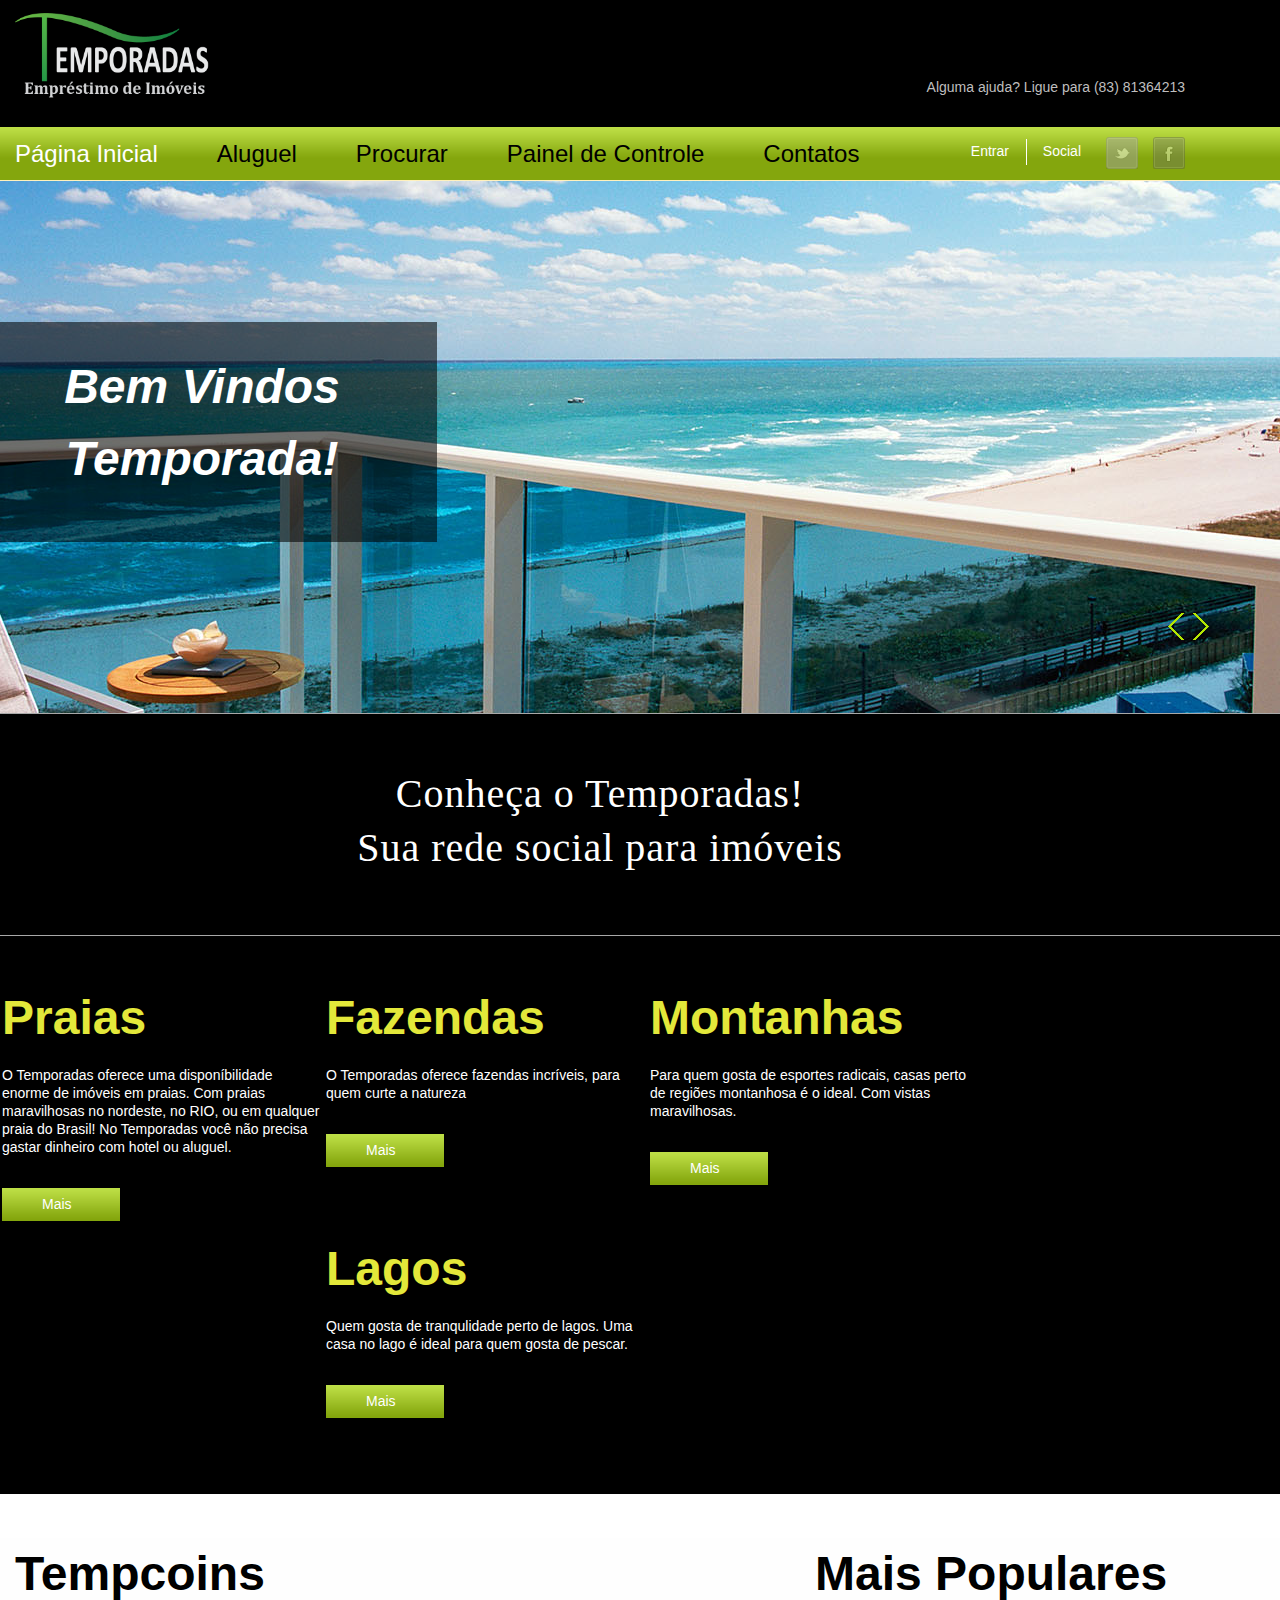
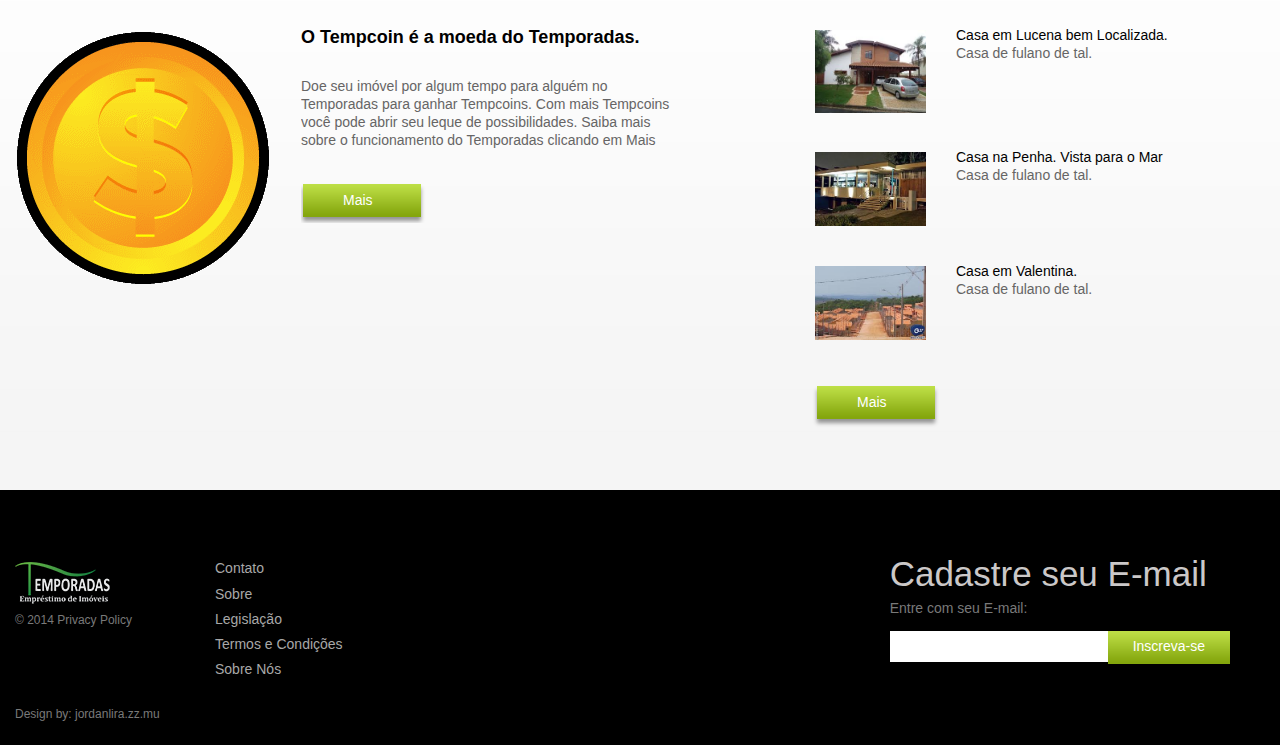
==== index.html @ 8bf483fb "Site até então" ====
<!DOCTYPE html>
<html lang="pt">
<head>
<title>Temporadas</title>
<meta charset="utf-8">
<link rel="icon" href="images/favicon.ico">
<link rel="shortcut icon" href="images/favicon.ico">
<link rel="stylesheet" href="css/style.css">
<link rel="stylesheet" href="css/slider.css">
<script src="js/jquery.js"></script>
<script src="js/jquery-migrate-1.1.1.js"></script>
<script src="js/superfish.js"></script>
<script src="js/sForm.js"></script>
<script src="js/jquery.equalheights.js"></script>
<script src="js/jquery.easing.1.3.js"></script>
<script src="js/tms-0.4.1.js"></script>
<script src="js/jquery.carouFredSel-6.1.0-packed.js"></script>
<script	src="js/jquery.touchSwipe.min.js"></script>
<script>
$(window).load(function () {
    $('.slider')._TMS({
        show: 0,
        pauseOnHover: false,
        prevBu: '.prev',
        nextBu: '.next',
        playBu: false,
        duration: 800,
        preset: 'fade',
        pagination: false, //'.pagination',true,'<ul></ul>'
        pagNums: false,
        slideshow: 8000,
        numStatus: false,
        banners: true,
        waitBannerAnimation: false,
        progressBar: false
    })
});
$(window).load(
    function () {
        $('.carousel1').carouFredSel({
            auto: false,
            prev: '.prev1',
            next: '.next1',
            width: 1030,
            items: {
                visible: {
                    min: 1,
                    max: 4
                },
                height: 'auto',
                width: 157,
            },
            responsive: true,
            scroll: 1,
            mousewheel: false,
            swipe: {
                onMouse: true,
                onTouch: true
            }
        });
    });
</script>
<!--[if lt IE 9]>
<script src="js/html5shiv.js"></script>
<link rel="stylesheet" media="screen" href="css/ie.css">
<![endif]-->
</head>
<body class="page1">
<header>
  <div class="container_12">
    <div class="grid_12">
      <div class="h_phone">Alguma ajuda? Ligue para (83) 81364213</div>
      <h1><a href="index.html"><img src="images/logo.png" alt=""></a></h1>
      <div class="clear"></div>
    </div>
    <div class="clear"></div>
  </div>
  <div class="menu_block">
    <div class="container_12">
      <div class="grid_12">
        <div class="socials"><a href="login.html"></a><a href="login.html"></a></div>
        <div class="autor"> <a href="login.html">Entrar</a> Social </div>
        <nav class="">
          <ul class="sf-menu">
            <li class="current"><a href="index.html">Página Inicial</a></li>
            <li><a href="services.html">Aluguel</a>
              <ul>
                <li><a href="#">Disponibilizar</a>
                  <ul>
                    <li><a href="#">Casa</a></li>
         	           <li><a href="#">Apartamento</a></li>
                    <li><a href="#">Outros</a></li>
                  </ul>
                </li>
                <li><a href="#">Editar</a></li>
                <li><a href="#">Remover</a></li>
              </ul>
            </li>
            <li><a href="products.html">Procurar</a>
            <ul>
                <li><a href="#">Casa</a>
                <li><a href="#">Apartamento</a></li>
                <li><a href="#">Outros</a></li>
              </ul>
            </li>
            </li>
            <li><a href="blog.html">Painel de Controle</a></li>
            <li><a href="contatos.html">Contatos</a></li>
          </ul>
        </nav>
        <div class="clear"></div>
      </div>
      <div class="clear"></div>
    </div>
  </div>
</header>
<div class="slider-relative">
  <div class="slider-block">
    <div class="slider"> <a href="#" class="prev"></a> <a href="#" class="next"></a>
      <ul class="items">
        <li> <img src="images/slide.jpg" alt="">
          <div class="banner">Bem Vindos<br>
            <br>
            Temporada!
              </div>
        </li>
        <li> <img src="images/slide1.jpg" alt="">
          <div class="banner">Faça novas amizades <br>
            <br>
            diversão em família</div>
        </li>
        <li> <img src="images/slide2.jpg" alt="">
          <div class="banner">Viaje sem hotel e<br>
            <br>
            sem gastar nada!</div>
        </li>
        <li> <img src="images/slide3.jpg" alt="">
          <div class="banner">Locais inaceditáveis <br>
            <br>
            Ganhe pontos e vá mais longe!</div>
        </li>
      </ul>
    </div>
  </div>
</div>
<div class="content">
  <div class="black">
    <div class="page1_block">
      <div class="container_12">
        <div class="grid_12">
          <h2>Conheça o Temporadas!<br>
            <br>
            <br>
            Sua rede social para imóveis</h2>
        </div>
        <div class="clear"></div>
      </div>
    </div>
    <div class="container_12">
      <div class="grid_3">
        <h3>Praias</h3>
        <div class="col1">O Temporadas oferece uma disponíbilidade enorme de imóveis
        em praias. Com praias maravilhosas no nordeste, no RIO, ou em qualquer praia
        do Brasil! No Temporadas você não precisa gastar dinheiro com hotel ou aluguel.</div>
        <a href="#" class="btn">Mais</a> </div>
      <div class="grid_3">
        <h3>Fazendas</h3>
        <div class="col1">O Temporadas oferece fazendas incríveis, para quem curte a natureza</div>
        <a href="#" class="btn">Mais</a> </div>
      <div class="grid_3">
        <h3>Montanhas</h3>
        <div class="col1">Para quem gosta de esportes radicais, casas perto de regiões montanhosa é o ideal. Com vistas maravilhosas.</div>
        <a href="#" class="btn">Mais</a> </div>
      <div class="grid_3">
        <h3>Lagos</h3>
        <div class="col1">Quem gosta de tranqulidade perto de lagos. Uma casa no lago é ideal para quem gosta de pescar.  </div>
        <a href="#" class="btn">Mais</a> </div>
      <div class="clear"></div>
    </div>
  </div>
  <div class="white">
    <div class="container_12">
      <div class="grid_7">
        <h3>Tempcoins</h3>
        <img src="images/page1_img1.png" alt="" class="img_inner fleft">
        <div class="extra_wrapper">
          <div class="text1"> O Tempcoin é a moeda do Temporadas. </div>
          Doe seu imóvel por algum tempo para alguém no Temporadas para ganhar Tempcoins.
          Com mais Tempcoins você pode abrir seu leque de possibilidades.
          Saiba mais sobre o funcionamento do Temporadas clicando em Mais <br>
          <a href="#" class="btn">Mais</a> </div>
      </div>
      <div class="grid_4 prefix_1">
        <h3>Mais Populares</h3>
        <img src="images/page1_img2.jpg" alt="" class="img_inner fleft i1">
        <div class="extra_wrapper">
          <div class="col1"> <a href="#">Casa em Lucena bem Localizada.</a> </div>
          Casa de fulano de tal. </div>
        <div class="clear cl1"></div>
        <img src="images/page1_img3.jpg" alt="" class="img_inner fleft i1">
        <div class="extra_wrapper">
          <div class="col1"> <a href="#">Casa na Penha. Vista para o Mar</a> </div>
          Casa de fulano de tal. </div>
        <div class="clear cl2"></div>
        <img src="images/page1_img4.jpg" alt="" class="img_inner fleft i1">
        <div class="extra_wrapper">
          <div class="col1 "> <a href="#"> Casa em Valentina.</a> </div>
          Casa de fulano de tal. </div>
        <div class="clear"></div>
        <a href="#" class="btn">Mais</a> </div>
      <div class="clear"></div>
    </div>
  </div>  
</div>
<footer>
  <div class="container_12">
    <div class="grid_2">
      <div class="copy"> <a href="index.html" class="footer_logo"><img src="images/footer_logo.png"	alt=""></a> &copy; 2014 <a href="#">Privacy Policy</a> </div>
    </div>
    <div class="grid_2">
      <ul>
        <li><a href="#">Contato</a></li>
        <li><a href="#">Sobre</a></li>
        <li><a href="#">Legislação</a></li>
        <li><a href="#">Termos e Condições</a></li>
        <li><a href="#">Sobre Nós</a></li>
      </ul>
    </div>
    
    <div id="grid_3prefix_1">
      <h4>Cadastre seu E-mail</h4>
      <form id="newsletter" action="#">
        <div class="success">Seu pedido de cadastro foi enviado!</div>
        <label class="email"> <span>Entre com seu E-mail:</span>
          <input type="email" value="" >
          <a href="#" class="btn" data-type="submit">Inscreva-se</a> <span class="error">*E-mail inválido.</span> </label>
      </form>
    </div>
    <div class="clear"></div>
  </div>
  <div class="f_bot">
    <div class="container_12">
      <div class="grid_12">Design by: <a href="http://jordanlira.zz.mu/">jordanlira.zz.mu</a></div>
    </div>
  </div>
</footer>
</body>
</html>
---- css/style.css ----
/**/
@import "../css/reset.css";
@import "../css/grid.css";
@import "../css/superfish.css";




html {
	width: 100%;
}

 a[href^="tel:"] {
color: inherit;
text-decoration:none;
}

* {
	-webkit-text-size-adjust: none;
}


body {
	font: 14px/18px  Arial, Helvetica, sans-serif;
	color:#666565;
	position:relative;
	min-width: 1200px;
	background: #000

}

.ic {
	border:0;
	float:right;
	background:#fff;
	color:#f00;
	width:50%;
	line-height:10px;
	font-size:10px;
	margin:-220% 0 0 0;
	overflow:hidden;
	padding:0
}


h1, h2, h2, h4, h5, h6 {
	font-weight: normal;
	font-family: 'Headland One', serif;
	color: #8b6369;
}

h2 {
	font-size: 40px;
	line-height: 18px;
	padding-top: 30px;
	letter-spacing: 1px;
	color: #fff;
	text-align: center;
	font-size: 'Donegal One', serif;
}



p {
	margin-bottom: 18px;
}

p.p1 {
	margin-bottom: 28px;
}

p.p2 {
	margin-bottom: 26px;
}

p.p3 {
	margin-bottom: 6px;
}

img {
	max-width: 100%;
}

address {
	font-style: normal;
}
ul {
	padding: 0;
	margin: 0;
	list-style: none;
}

ul.list li{
	background: url(../images/marker.png) 0 3px no-repeat;
	color: #000;
	margin-bottom: 18px;
	padding-left: 32px;
}
/*links*/

a {
	text-decoration: none;
	color: inherit;
	outline: none;
	transition: 0.5s ease;
	-o-transition: 0.5s ease;
	-webkit-transition: 0.5s ease;
}

a:hover {
	color: #e3e83a;
	
}


a.btn {
	background: url(../images/btn_bg.png) 0 0 repeat-x #84a60d;
	display: inline-block;
	padding: 7px 48px 7px 40px;
	color: #fff;
	margin-top: 32px;
	border-bottom: 1px solid #84a60d ;
}

a.btn:hover {
	background: #656464;
	color: #fff !important;
	border-bottom-color: #515050;
}
/*preclass*/

.mb0 {
	margin-bottom: 0px !important;
}
.m0 {
	margin: 0 !important;
}

.ind1 {
	margin-top: 11px;
}

.pad0 {
	padding: 0 !important;
}

.clear.cl1 {
	height: 24px;
}


.clear.cl2 {
	height: 25px;
}

.pt0 {
	padding-top: 0;
}

.img_inner {
	max-width: 100%;
	 -moz-box-sizing: border-box;
 -webkit-box-sizing: border-box;
 -o-box-sizing: border-box;
 box-sizing: border-box;
	margin-bottom: 25px;
 margin-top: 4px;
 
 position: relative;
}

.fleft {
	float: left;
	margin-right: 30px;
	margin-bottom: 11px;
}

.fright {
	float: right !important;	
}

.upp {
	text-transform: uppercase;
}

.alright {
	text-align: right;
}
.center {
	text-align: center;
}
.wrapper, .extra_wrapper {
	overflow: hidden;
}
.clear {
	float: none !important;
	clear: both;
}


/*header*/

header {
	display: block;
	padding: 13px 0 0;
	position: relative;
	z-index: 999;
}

header a:hover {
	color: #000;
}

header h1 {
	float: none;
	position: relative;
	z-index: 999;
	padding-bottom: 28px;

}
header h1 a {
	display: block;
	overflow: hidden;
	width: 194px;
	height: 86px;
	text-indent: -999px;
	transition: 0s ease;
	-o-transition: 0s ease;
	-webkit-transition: 0s ease;
}

header h1 a img {
	display: block;	
}

.h_phone {
	float: right;
	font-size: 14px;
	padding-top: 65px;
	color: #bfbebe;
}

.socials {
	float: right;
	padding: 10px 0 11px 25px;
}
 
.socials a{
	display: block;
	background: url(../images/socials.png) 0 0 no-repeat;
	width: 32px;
	float: left;
	height: 32px;
}

.socials a:hover {
	box-shadow: 0 3px 3px  #759210;
}

.socials a+a {
	background-position: right 0;
	margin-left: 15px;
}

.autor {
	padding: 11px 0 16px;
	float: right;
	font-size: 14px;
	color: #fff;
	line-height: 26px;
}

.autor a {
	position: relative;
		margin-right: 30px;

}

.autor a:after {
	height: 26px;
	top: -4px;
	position: absolute;
	content: '';
	display: block;
	width: 1px;
	background: #fff;
	right: -18px;

}

/*Content*/

.page1_block {
	padding-top: 41px;
	padding-bottom: 78px;
	border-bottom: 1px solid #a8a8a8;
}
.content {
}

.black {
	color: #a8a8a8;
	padding-bottom: 74px;
}


.black h3 {
	margin-bottom: 24px;
	color: #e3e83a;
	padding-top: 56px;
	font: bold 48px/48px  'Marvel', sans-serif;
}

.black .col1 {
	color: #fff;
}

.white {
	color: #666565;
	padding-bottom: 65px;
	background: url(../images/white_bg.png) 0 0 repeat-x #f5f5f5;
}

.white .text1 {
	font: bold 18px/18px 'Open Sans Condensed', sans-serif;;
	color: #000;
	padding-top: 2px;
	margin-bottom: 31px;
}

.white .col1 {
	color: #000;
}

.white a:hover {
	color: #e3e83a;
}

.img_inner.i1 {
	border-width: 1px;
	width: 30%;
	height: 30%;
}


.white a.col2  {
	color: #ee1313;
}

.white a.col2:hover {
	color: #000;
}

.white h3 {
	margin-bottom: 28px;
	font: bold 48px/48px  'Open Sans Condensed', sans-serif;
	color: #000;
	padding-top: 56px;
}

.white a.btn {
	margin-left: 2px;
	margin-bottom: 6px;
	margin-top: 35px;
	box-shadow: 0 4px 4px #949494;
}

.gray {
	background: #323030;
	padding-bottom: 68px;
	color: #a8a8a8;
}

.gray .col1 {
	color: #fff;
}

.gray.g2 {
	padding-bottom: 62px;
}

.car {
	padding-top: 70px;
}

.carousel1 {
	cursor: default !important;
}

.carousel1 li {
	float: left;
	text-align: center;
	margin: 0 13px;
}

.carousel1 li  a {
	display: block;
}

.car_div {
	width: 1030px;
	margin: 0 auto;
}

.gray .img_inner {
	border-width: 2px;
	margin-top: 0px;
}

.gray h3 {
	margin-bottom: 30px;
	color: #e3e83a;
	padding-top: 65px;
	font: bold 48px/48px  'Marvel', sans-serif;
}

a.prev1, a.next1 {
	width: 16px;
	background: url(../images/prevnext.png) 0 0 no-repeat;
	height: 27px;
	left: 0px;
	top: 81px;
	position: absolute;
	display: block;
	z-index: 999;
	right: 256px;
	transition: 0s ease;
	-o-transition: 0s ease;
	-webkit-transition: 0s ease;
}

a.next1 {
	right: 0px;
	left: auto;
	background-position: right bottom;

}

a.next1:hover {
	background-position: right 0;
}

a.prev1:hover {
	background-position: 0 bottom;
}




.black.bl1 {
	padding-top: 14px;
	padding-bottom: 73px;
}

.black.bl2 {
	padding-bottom: 78px;
}

.black.bl1 .img_inner {
	border-width: 2px;
	margin-top: 5px;
}

.black.bl1 a.btn {
	margin-top: 47px;
}


.black.bl1 a.btn.bt1 {
	margin-top: 34px;
} 

.black.bl1 h3.head1 {
	margin-bottom: 22px;
}


.wt1 {
	padding-top: 8px;
}

.wt1 a.btn {
	margin-top: 41px;
	padding-bottom: 8px;
}

.wt1 .img_inner {
	border-width: 2px;
}

.wt1 h3 {
	margin-bottom: 26px;
}

.wt1 time {
	font-size: 12px;
	display: block;
	margin-bottom: 15px;
	color: #a8a8a8;
}

.wt2 {
	padding-top: 13px;
	padding-bottom: 71px;
}

.wt2 h3 {
	padding-bottom: 2px;
}



.clear.cl3 {
	height: 35px !important;
}

.clear.cl4 {
	height: 19px;
}

.clear.cl5 {
	height: 17px;
}

.clear.cl6 {
	height: 73px;
}
.white.wt3 h3{
	padding-top: 61px;
}

.white.wt3 a.btn {
	margin-top: 17px;
	padding-bottom: 8px;	
}

.white.wt3 {
	padding-bottom: 67px;
}

.white.wt3 .img_inner,  {
	border-width: 2px;
	margin-top: 2px;
}

.blog .img_inner {
		border-width: 2px;
		margin-top: 5px;

}

.blog {
	margin-top: -2px;
	overflow: hidden;
}

.blog .clear {
	height: 33px;
}

.blog +.blog  {
	margin-top: 75px;
}

.blog time {

	margin-top: 4px;
	margin-right: 31px;
	display: block;
	float: left;
	font: 24px/24px 'Marvel', sans-serif;
	color: #000;
	background: url(../images/time_bg.png) 0 0 repeat-x #d4d84b;
	position: relative;
	padding: 7px 21px;
	padding-right: 18px;

}

.blog time:after {
	height: 2px;
	background: url(../images/time_after.png) 0 0 repeat-x;
	display: block;
	position: absolute;
	content: '';
	left: 0;
	top: -2px;
	right: 0;

}

.blog_title {
	font: 38px/38px 'Marvel', sans-serif;
	color: #000;
}

.blog .text1 {
	margin-bottom: 21px;
}

.blog a.btn {
	margin-top: 42px;
	padding-bottom: 8px;
}

.white h5 {
	font: bold 36px/36px 'Open Sans Condensed', sans-serif;
	color: #000;
	padding-top: 71px;
	margin-bottom: 40px;
}

.blog_search h5 {
	padding-top: 51px;
	margin-bottom: 26px;
}
/****Map***/

.map {
	padding-top: 0px;
	padding-top: 12px;
	color: #848383;
}

.map figure {

width: 466px;
height: 461px;
 -moz-box-sizing: border-box;
 -webkit-box-sizing: border-box;
 -o-box-sizing: border-box;
 box-sizing: border-box;
 display: block;
 border-width: 5px;
 margin-right: 38px;
 margin-bottom: 20px;
 border-width: 2px;

}
.map figure iframe {
	width: 462px;
	height: 457px;
	max-width: 100%;
}

.map a {
	color: #ee1313;
}

.map a:hover {
	color: #000;
}

.map address {
	overflow: hidden;
}

.map address+address {
	margin-top: 50px;
}


.map address+address dt {
	margin-bottom: 7px;
}

.map .text2{
	margin-bottom: 21px;
	font: bold 24px/24px 'Marvel', sans-serif;
	color: #000;
	padding-top: 1px;
}

address dt {
	margin-bottom: 18px;
}


address dd span {
	min-width: 85px;
	display: inline-block;
	text-align: left;
}




/************Footer***********/

footer {
	display: block;
	padding: 0 0;
	font-size: 12px;
	color: #6b6868;
}

.copy {
	color: #797979;
	font-size: 12px;
}

h4 {
	font: 35px/35px 'Marvel', sans-serif;
	color: #cbc8c8;
	padding-top: 66px;
}

footer ul {
	padding-top: 69px;
	font-size: 14px;
	color: #a8a8a8;
}

footer ul  li+li {
	margin-top: 7px;
}

footer ul  li:first-child {
	padding-bottom: 1px;
}
footer .footer_logo {
	margin-bottom: 7px;
	display: block;
	position: relative;
	margin-top: 72px;
}

footer p {
	margin-bottom: 0;
}



#newsletter {
	position: relative;
	font-size: 14px;
	color: #797979;
}

#newsletter span {
	display: block;
	padding-top: 8px;
	margin-bottom: 14px;
}


#newsletter input {

	border: none;
	margin-bottom: 17px;
	float: left;
	color: #000;
	width: 218px;
	height: 31px;
	font: 14px/18px  Arial, Helvetica, sans-serif;
	padding: 6px 10px;
	box-shadow: none !important;
	-moz-box-sizing: border-box;
 -webkit-box-sizing: border-box;
 -o-box-sizing: border-box;
 box-sizing: border-box;
}

#newsletter a.btn {
margin-top: 0px;
padding-left: 25px;
padding-right: 25px;
padding-top: 6px;
padding-bottom: 8px;
}

#newsletter .error, #form1 .empty {		
	height:0px;
	top: 64px;
	width: 100%;
	left: 0;
	font-size: 10px;
	line-height: 13px;
	display: block;
	overflow: hidden;
	z-index: 999;
	color: #ff0000;
		-webkit-transition:  0.3s ease-out; 
		-o-transition: all 0.3s ease-out; 
		transition: all 0.3s ease-out; 
		position: absolute;
	}

#newsletter label.invalid .error {
	/*display: block;*/
	height:40px;

}

#newsletter .success {
	width: 218px;
	z-index: 999;
	-moz-box-sizing: border-box;
 	-webkit-box-sizing: border-box;
 	-o-box-sizing: border-box;
 	box-sizing: border-box;	
	display: none;	
	top: 40px;
	background: #fff;
	left: 0px;
	font-size: 12px;
 color: #000;
	overflow: hidden;
	padding: 10px;
	-webkit-transition:  0.3s ease-out; 
	-o-transition: all 0.3s ease-out; 
	transition: all 0.3s ease-out; 
	position: absolute;
}



.f_bot {
	padding-top: 26px;
	padding-bottom: 40px;
	color: #797979;
}

#form1 {
	position: relative;
	width: 220px;
	overflow: hidden;
}

#form1 input {
		border: 1px solid #e1e1e1;
	float: left;
	color: #000;
	width: 100%;
	height: 33px;
	padding: 7px 48px 8px 10px;
	font: 14px/18px  Arial, Helvetica, sans-serif;
	box-shadow: none !important;
	-moz-box-sizing: border-box;
 -webkit-box-sizing: border-box;
 -o-box-sizing: border-box;
 box-sizing: border-box;
}

#form1 input:focus, #newsletter input:focus, .phone input:focus{
	outline: none;
}

#form1  span {
	display: block;
	margin-bottom: 13px;
}


#form1 a {
	position: absolute;
	display: block;
	right: 0;
	bottom: 0;
	width: 47px;
	background: url(../images/search_icon.png) center center no-repeat;
	height: 33px;
}

#form1 a:hover {
	opacity: 0.5;
}
---- css/slider.css ----
/*Slider*/
.slider-relative {
	position:relative;
	overflow: hidden;
}


.items {
	display: none;	
	overflow: hidden;
}

.slider-block {
	position:relative;
	height: 534px;
	
}
.slider {
	border-top: 1px solid #fff1bd;
	border-bottom: 1px solid #a8a8a8;
	z-index:2;
	overflow: visible !important;
	height: 532px;
	position: absolute;
	left: 50%;
	margin-left: -800px;
	width: 1600px;
}


.slider .banner{
	top: 141px;
	text-align: center;
	left: 127px;
	padding: 47px  20px 65px;
	position: absolute;
	font: italic bold 48px/36px 'Marvel', sans-serif;
	color: #fff;	
	width: 430px;
	background: url(../images/banner_bg.png) 0 0 repeat;
}

.slider .banner span {
	color: #f98d0d;
}

.slider .banner i {
	font-style: normal;
	color: #c9e54e;
}

.slider .banner p {
	padding-top: 23px;
	font-size: 24px;
	color: #bdbdbd;
}
/*

.pagination {
bottom: 14px;
position: absolute;
right: 157px;
z-index: 999;
}

.pagination li {
	float: left;
}

.pagination li+li {
	margin-left: 4px;
}


.pagination  li a{
	width: 15px;
	display: block;
		transition: 0s ease;
	-o-transition: 0s ease;
	-webkit-transition: 0s ease;
	height: 15px;
	background: url(../images/pagination.png) right 0 no-repeat;
}

.pagination li a:hover, .pagination li.current a {
	background-position: 0 0;
}
*/


a.prev, a.next {
	width: 16px;
	background: url(../images/prevnext.png) 0 0 no-repeat;
	height: 27px;
	position: absolute;
	display: block;
	bottom: 73px;
	z-index: 999;
	right: 256px;
	transition: 0s ease;
	-o-transition: 0s ease;
	-webkit-transition: 0s ease;
}

a.next {
	right: 231px;
	background-position: right bottom;

}

a.next:hover {
	background-position: right 0;
}

a.prev:hover {
	background-position: 0 bottom;
}
---- css/ie.css ----
@import url(http://fonts.googleapis.com//css?family=Open+Sans+Condensed:300);
@import url(http://fonts.googleapis.com/css?family=Open+Sans+Condensed:700);
@import url(http://fonts.googleapis.com/css?family=Marvel:700);
@import url(http://fonts.googleapis.com/css?family=Marvel:700italic);


.white a.btn { behavior:url(../js/PIE.htc); position:relative;}

#form1 a:hover, .socials a:hover  {
filter:progid:DXImageTransform.Microsoft.Alpha(opacity=50);

}
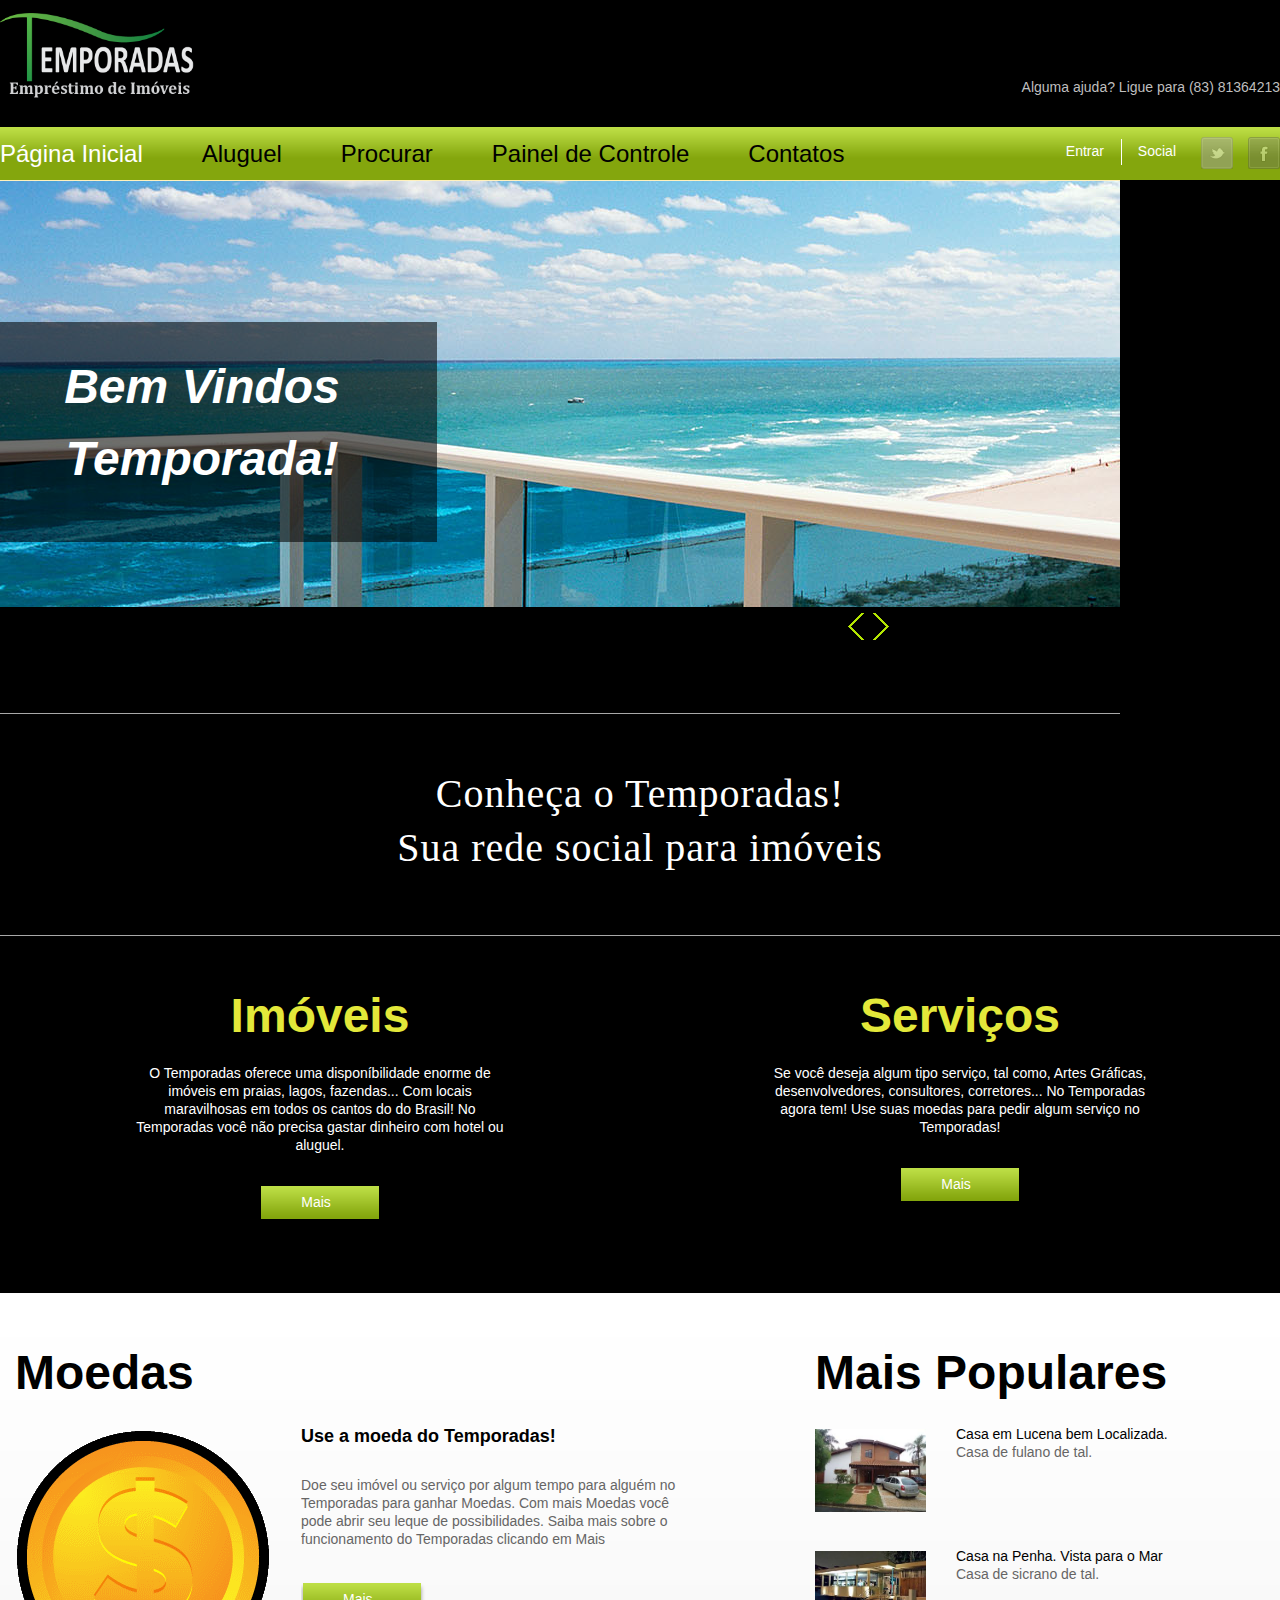
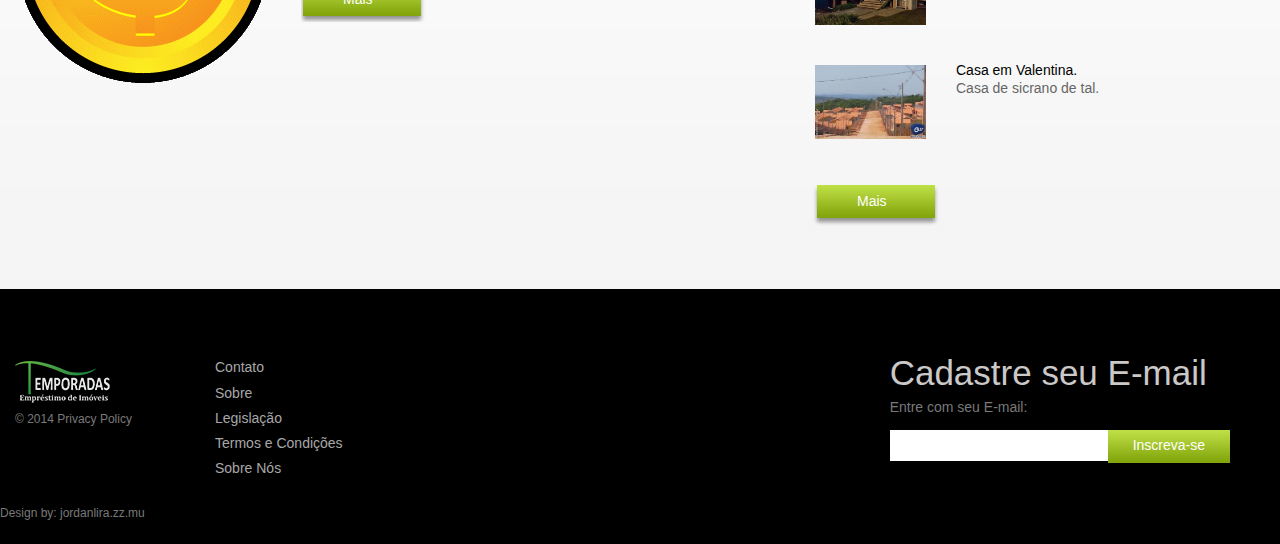
==== commit aea6163b: "Adicionando e alterando" ====
--- a/index.html
+++ b/index.html
@@ -89,7 +89,7 @@
                   <ul>
                     <li><a href="#">Casa</a></li>
          	           <li><a href="#">Apartamento</a></li>
-                    <li><a href="#">Outros</a></li>
+                    <li><a href="#">Recurso</a></li>
                   </ul>
                 </li>
                 <li><a href="#">Editar</a></li>
@@ -100,7 +100,7 @@
             <ul>
                 <li><a href="#">Casa</a>
                 <li><a href="#">Apartamento</a></li>
-                <li><a href="#">Outros</a></li>
+                <li><a href="#">Recurso</a></li>
               </ul>
             </li>
             </li>
@@ -135,9 +135,9 @@
             sem gastar nada!</div>
         </li>
         <li> <img src="images/slide3.jpg" alt="">
-          <div class="banner">Locais inaceditáveis <br>
-            <br>
-            Ganhe pontos e vá mais longe!</div>
+          <div class="banner">Prestação de Serviços! <br>
+            <br>
+            Gráficas, Programadores, Construtores...</div>
         </li>
       </ul>
     </div>
@@ -158,35 +158,28 @@
     </div>
     <div class="container_12">
       <div class="grid_3">
-        <h3>Praias</h3>
+        <h3>Imóveis</h3>
         <div class="col1">O Temporadas oferece uma disponíbilidade enorme de imóveis
-        em praias. Com praias maravilhosas no nordeste, no RIO, ou em qualquer praia
+        em praias, lagos, fazendas... Com locais maravilhosas em todos os cantos do
         do Brasil! No Temporadas você não precisa gastar dinheiro com hotel ou aluguel.</div>
         <a href="#" class="btn">Mais</a> </div>
       <div class="grid_3">
-        <h3>Fazendas</h3>
-        <div class="col1">O Temporadas oferece fazendas incríveis, para quem curte a natureza</div>
+        <h3>Serviços</h3>
+        <div class="col1">Se você deseja algum tipo serviço, tal como, Artes Gráficas, desenvolvedores, consultores, corretores... No Temporadas agora tem! Use suas moedas
+        para pedir algum serviço no Temporadas! </div>
         <a href="#" class="btn">Mais</a> </div>
-      <div class="grid_3">
-        <h3>Montanhas</h3>
-        <div class="col1">Para quem gosta de esportes radicais, casas perto de regiões montanhosa é o ideal. Com vistas maravilhosas.</div>
-        <a href="#" class="btn">Mais</a> </div>
-      <div class="grid_3">
-        <h3>Lagos</h3>
-        <div class="col1">Quem gosta de tranqulidade perto de lagos. Uma casa no lago é ideal para quem gosta de pescar.  </div>
-        <a href="#" class="btn">Mais</a> </div>
       <div class="clear"></div>
     </div>
   </div>
   <div class="white">
     <div class="container_12">
       <div class="grid_7">
-        <h3>Tempcoins</h3>
+        <h3>Moedas</h3>
         <img src="images/page1_img1.png" alt="" class="img_inner fleft">
         <div class="extra_wrapper">
-          <div class="text1"> O Tempcoin é a moeda do Temporadas. </div>
-          Doe seu imóvel por algum tempo para alguém no Temporadas para ganhar Tempcoins.
-          Com mais Tempcoins você pode abrir seu leque de possibilidades.
+          <div class="text1"> Use a moeda do Temporadas! </div>
+          Doe seu imóvel ou serviço por algum tempo para alguém no Temporadas para ganhar Moedas.
+          Com mais Moedas você pode abrir seu leque de possibilidades.
           Saiba mais sobre o funcionamento do Temporadas clicando em Mais <br>
           <a href="#" class="btn">Mais</a> </div>
       </div>
@@ -200,12 +193,12 @@
         <img src="images/page1_img3.jpg" alt="" class="img_inner fleft i1">
         <div class="extra_wrapper">
           <div class="col1"> <a href="#">Casa na Penha. Vista para o Mar</a> </div>
-          Casa de fulano de tal. </div>
+          Casa de sicrano de tal. </div>
         <div class="clear cl2"></div>
         <img src="images/page1_img4.jpg" alt="" class="img_inner fleft i1">
         <div class="extra_wrapper">
           <div class="col1 "> <a href="#"> Casa em Valentina.</a> </div>
-          Casa de fulano de tal. </div>
+          Casa de sicrano de tal. </div>
         <div class="clear"></div>
         <a href="#" class="btn">Mais</a> </div>
       <div class="clear"></div>
--- a/css/slider.css
+++ b/css/slider.css
@@ -26,7 +26,7 @@
 	position: absolute;
 	left: 50%;
 	margin-left: -800px;
-	width: 1600px;
+	width: 100%;
 }
 
 
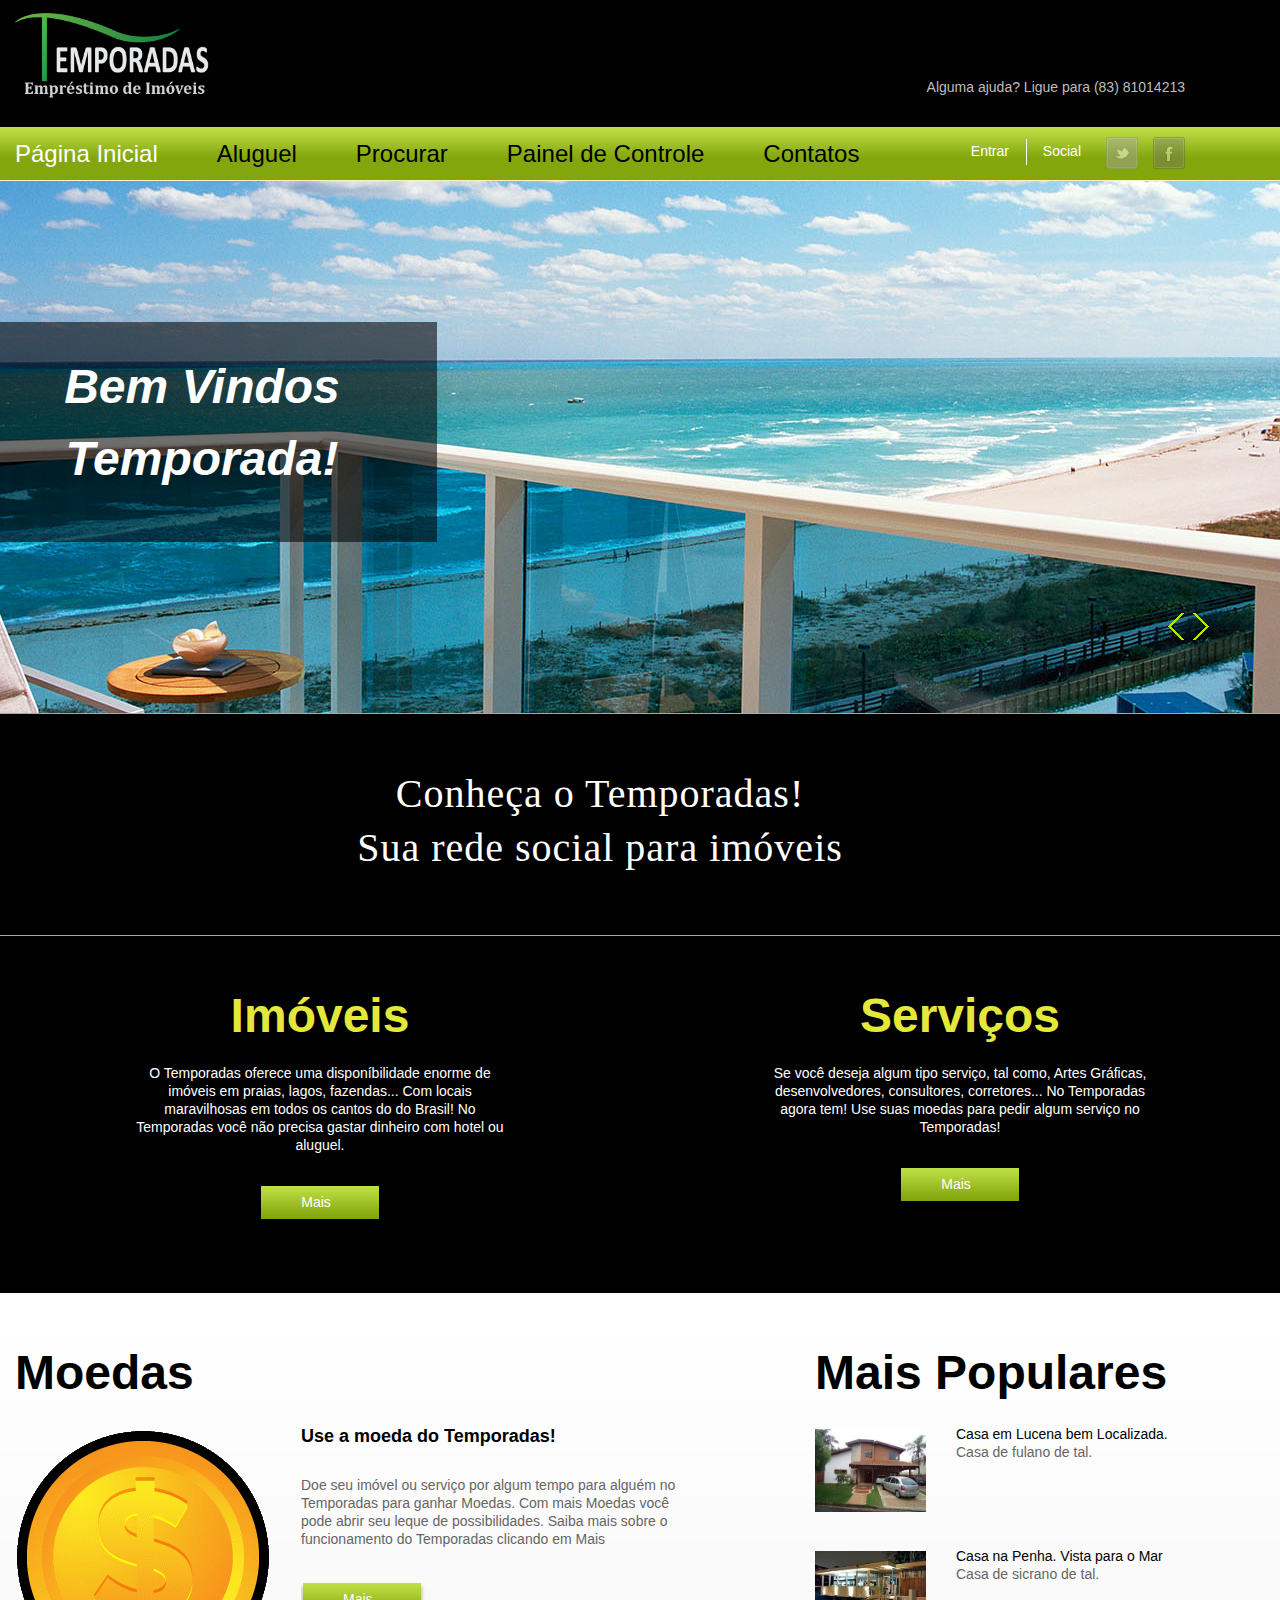
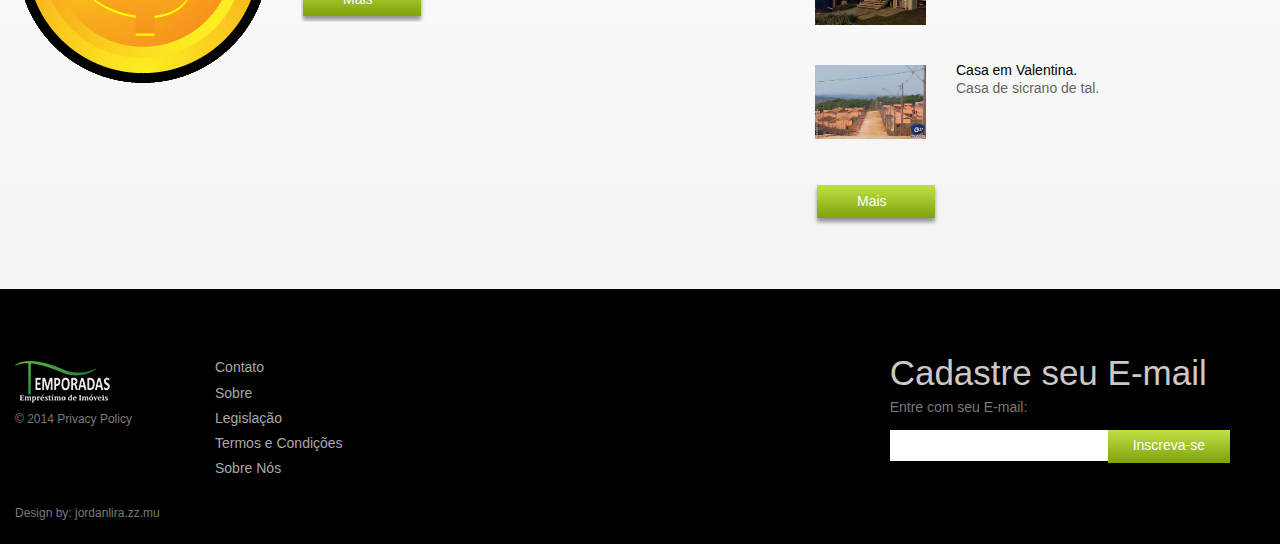
==== commit 22689855: "Cara do login ok" ====
--- a/index.html
+++ b/index.html
@@ -15,7 +15,7 @@
 <script src="js/jquery.easing.1.3.js"></script>
 <script src="js/tms-0.4.1.js"></script>
 <script src="js/jquery.carouFredSel-6.1.0-packed.js"></script>
-<script	src="js/jquery.touchSwipe.min.js"></script>
+<script src="js/jquery.touchSwipe.min.js"></script>
 <script>
 $(window).load(function () {
     $('.slider')._TMS({
@@ -69,7 +69,7 @@
 <header>
   <div class="container_12">
     <div class="grid_12">
-      <div class="h_phone">Alguma ajuda? Ligue para (83) 81364213</div>
+      <div class="h_phone">Alguma ajuda? Ligue para (83) 81014213</div>
       <h1><a href="index.html"><img src="images/logo.png" alt=""></a></h1>
       <div class="clear"></div>
     </div>
--- a/css/slider.css
+++ b/css/slider.css
@@ -26,7 +26,7 @@
 	position: absolute;
 	left: 50%;
 	margin-left: -800px;
-	width: 100%;
+	width: 1600px;
 }
 
 
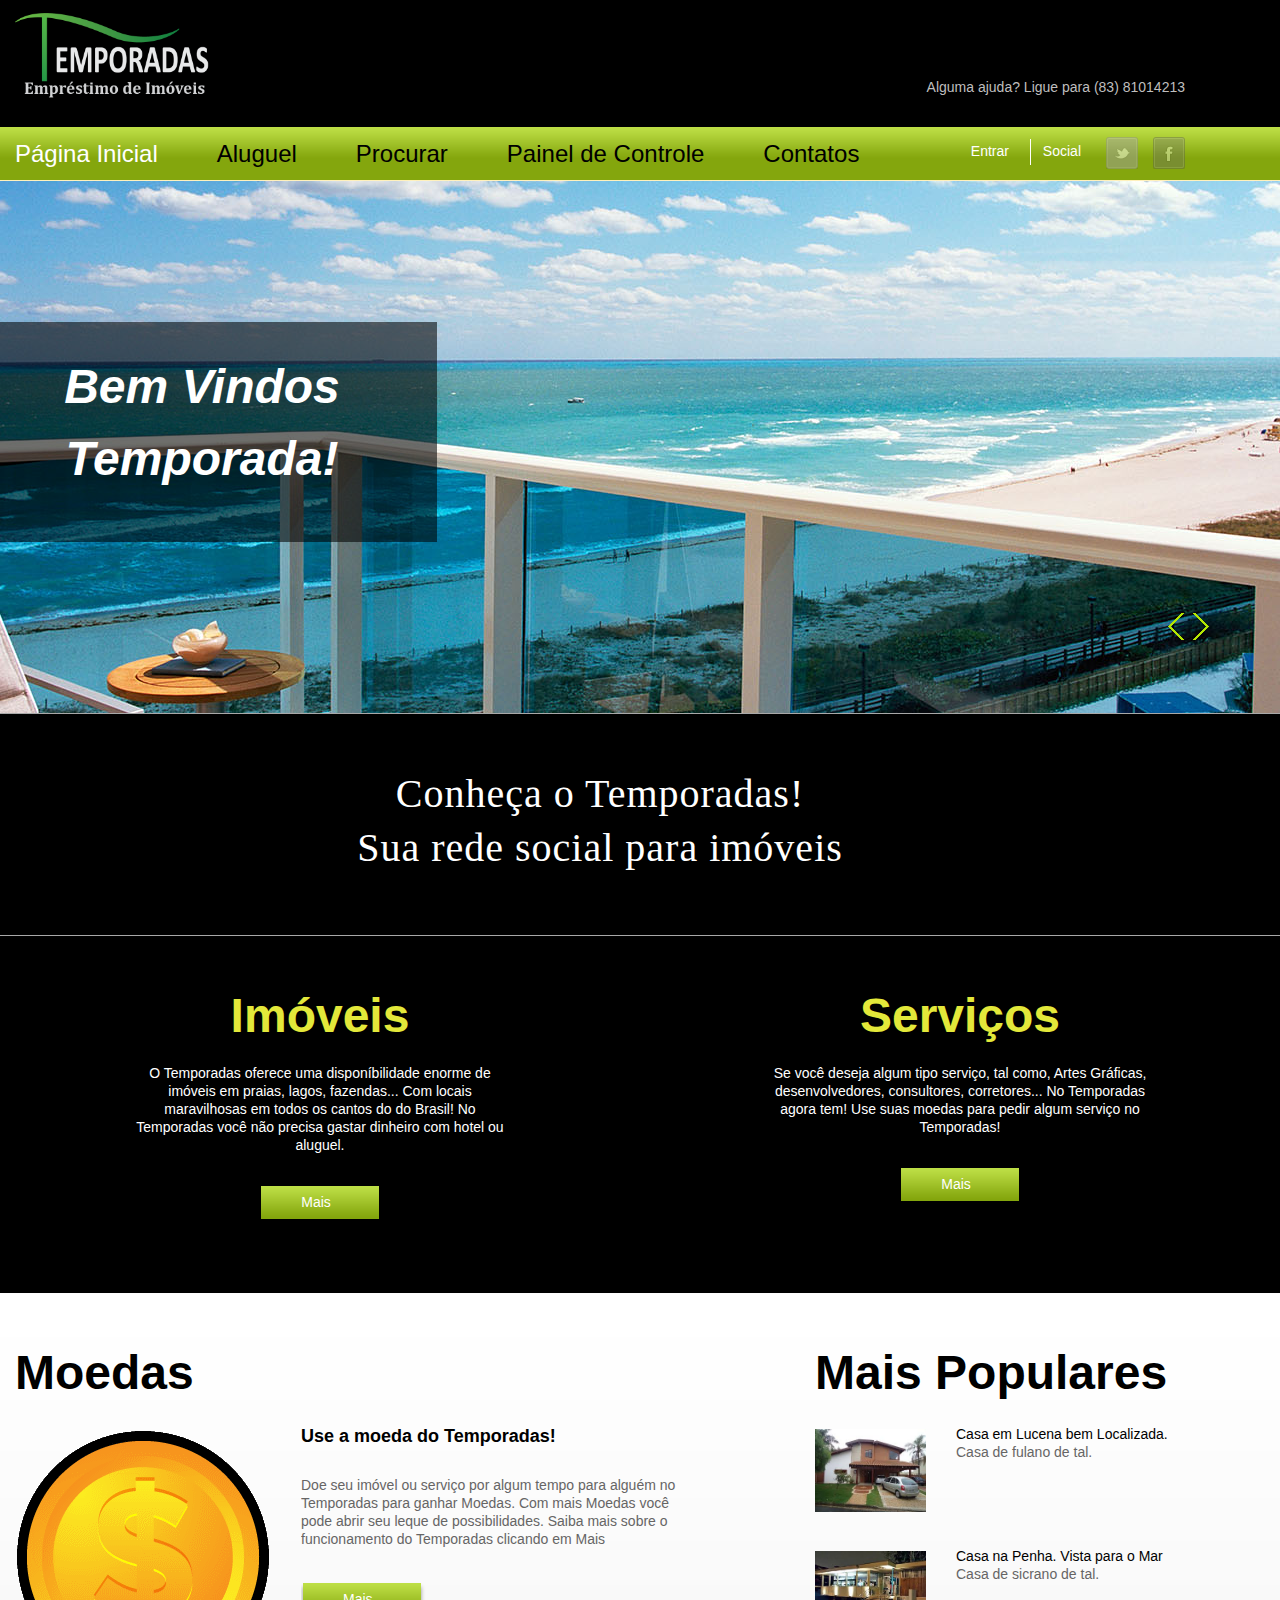
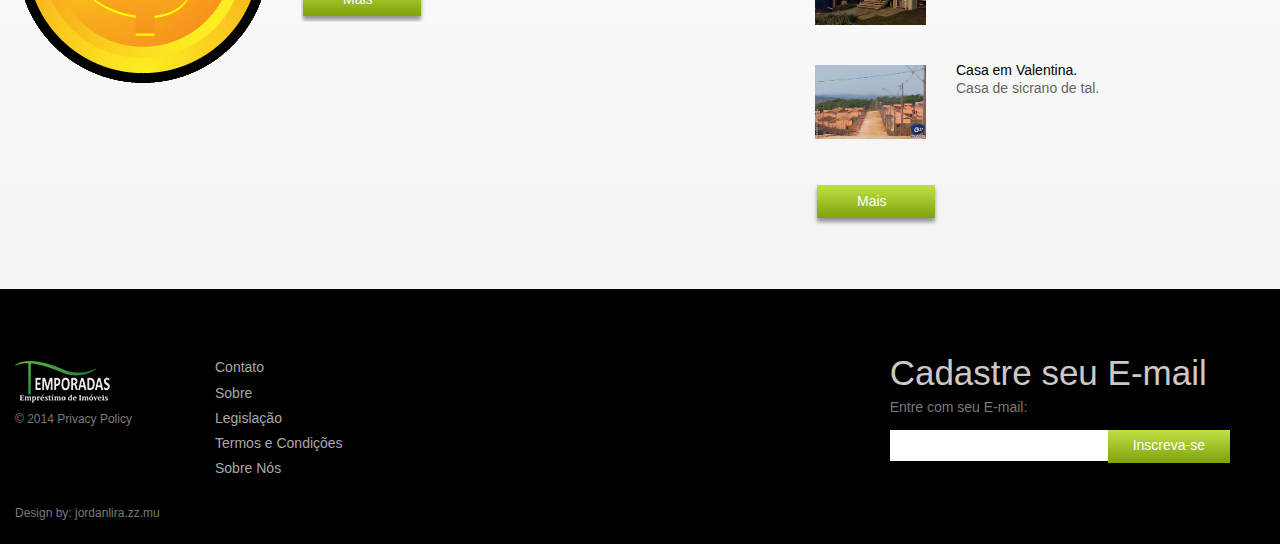
==== commit 1c1250c9: "Criando Loguin e senha no php" ====
--- a/index.html
+++ b/index.html
@@ -1,3 +1,6 @@
+<?php
+  include("php/conexao.php");
+?>
 <!DOCTYPE html>
 <html lang="pt">
 <head>
@@ -79,7 +82,8 @@
     <div class="container_12">
       <div class="grid_12">
         <div class="socials"><a href="login.html"></a><a href="login.html"></a></div>
-        <div class="autor"> <a href="login.html">Entrar</a> Social </div>
+        <div class="autor">
+        <a href=login.html> Entrar </a> Social </div>
         <nav class="">
           <ul class="sf-menu">
             <li class="current"><a href="index.html">Página Inicial</a></li>
